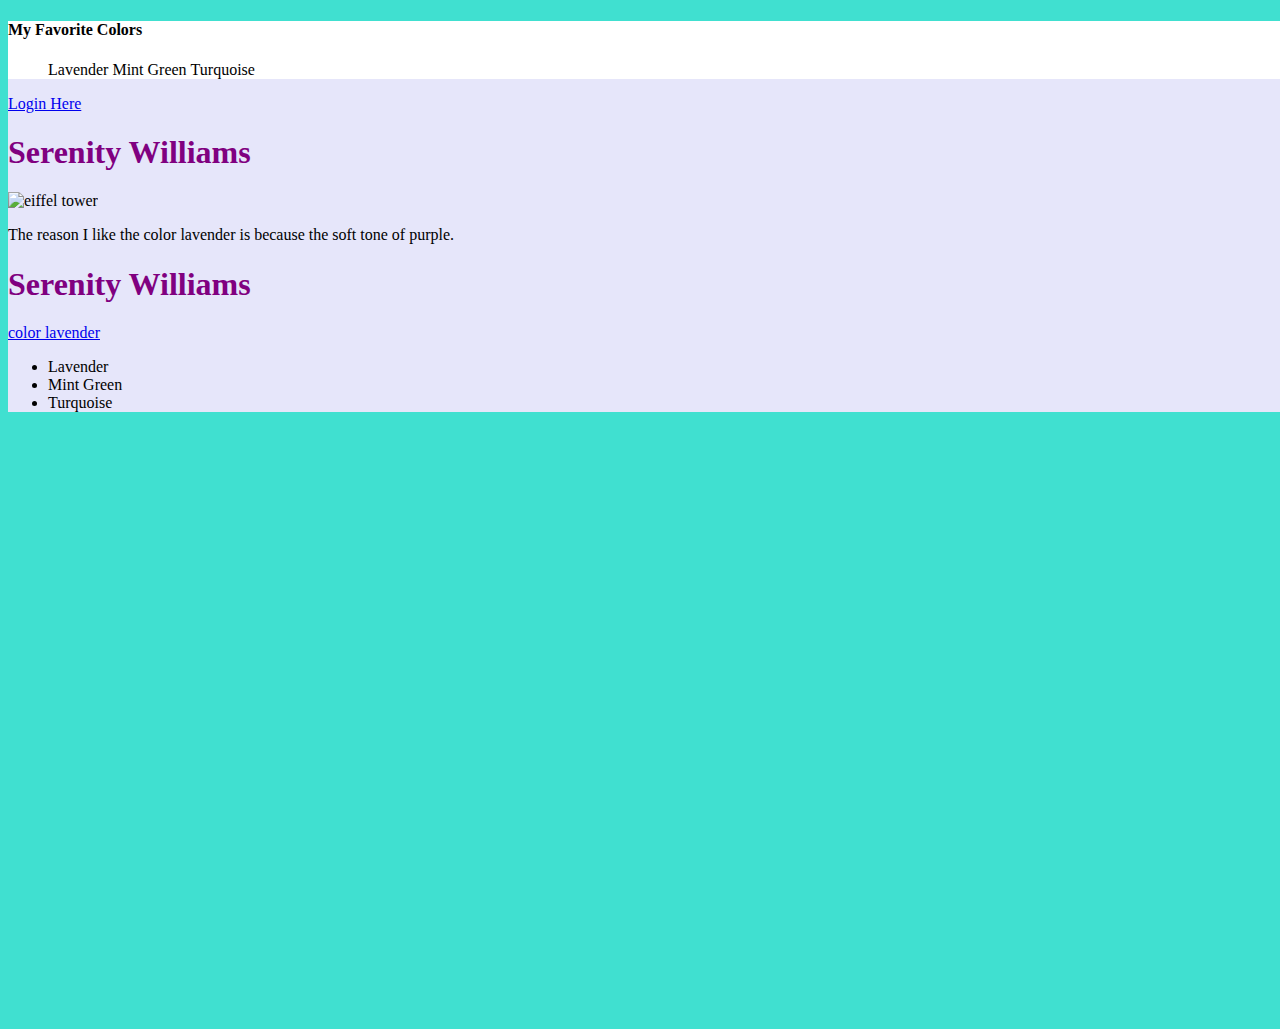
==== lavender.html @ 9f165521 "style" ====
<!DOCTYPE html>
<html>

<head>
<title>Lavender</title>
<link href="styles.css" rel="stylesheet" type="text/css"/>
</head>

<style>

  body {
  background-image: url("https://upload.wikimedia.org/wikipedia/commons/thumb/6/67/CreepingPhlox-CentralMA-20140513.jpg/243px-CreepingPhlox-CentralMA-20140513.jpg");
  width: 2000px;
height: 1000px;
}
</style>

<body>
<div class="container">

  <div class="navbar">
  <h4>My Favorite Colors</h4>
  <ul>
  <li>Lavender</li>
  <li>Mint Green</li>
  <li>Turquoise</li>
</ul>
</div>
<div class="login"Login Here</div>
  <a class="active" href="#login">Login Here</a>
  <div class="main">
</body>
<h1>Serenity Williams</h1>
<img src="http://1.bp.blogspot.com/-7_QEXzEbXCA/TZkrqwSB_ZI/AAAAAAAACUc/pm-Y6tYHtG8/s1600/eiffel-tower-at-night-paris-france.jpg" alt="eiffel tower"style="width:500px;height:400px;"/>
<p>The reason I like the color lavender is because the soft tone of purple.</p>
  <h1>Serenity Williams</h1></p>
<a href="https://binged.it/2D3YZDU">color lavender</a>
</div>

<footer>
  <ul>
  <li>Lavender</li>
  <li>Mint Green</li>
  <li>Turquoise</li>
</ul>
</footer>
</html>
---- styles.css ----
h1 {
  color:purple;
}
.container {background-color: lavender;
}
body {
  background-color: Turquoise;
  background-image: url("https://binged.it/2D3YZDU");
}
.navbar {
  background-image: url("https://goo.gl/images/QX6TwK");
  background-color: white;

}

.navbar li {
  display: inline;
}


.login a:hover {
  cursor: pointer;
  margin-right: 30px;
  padding: 8px 10px;
  border: 5px;
  position: relative;
  float: right;
}
.login a:active {
top: 5px;
}



.
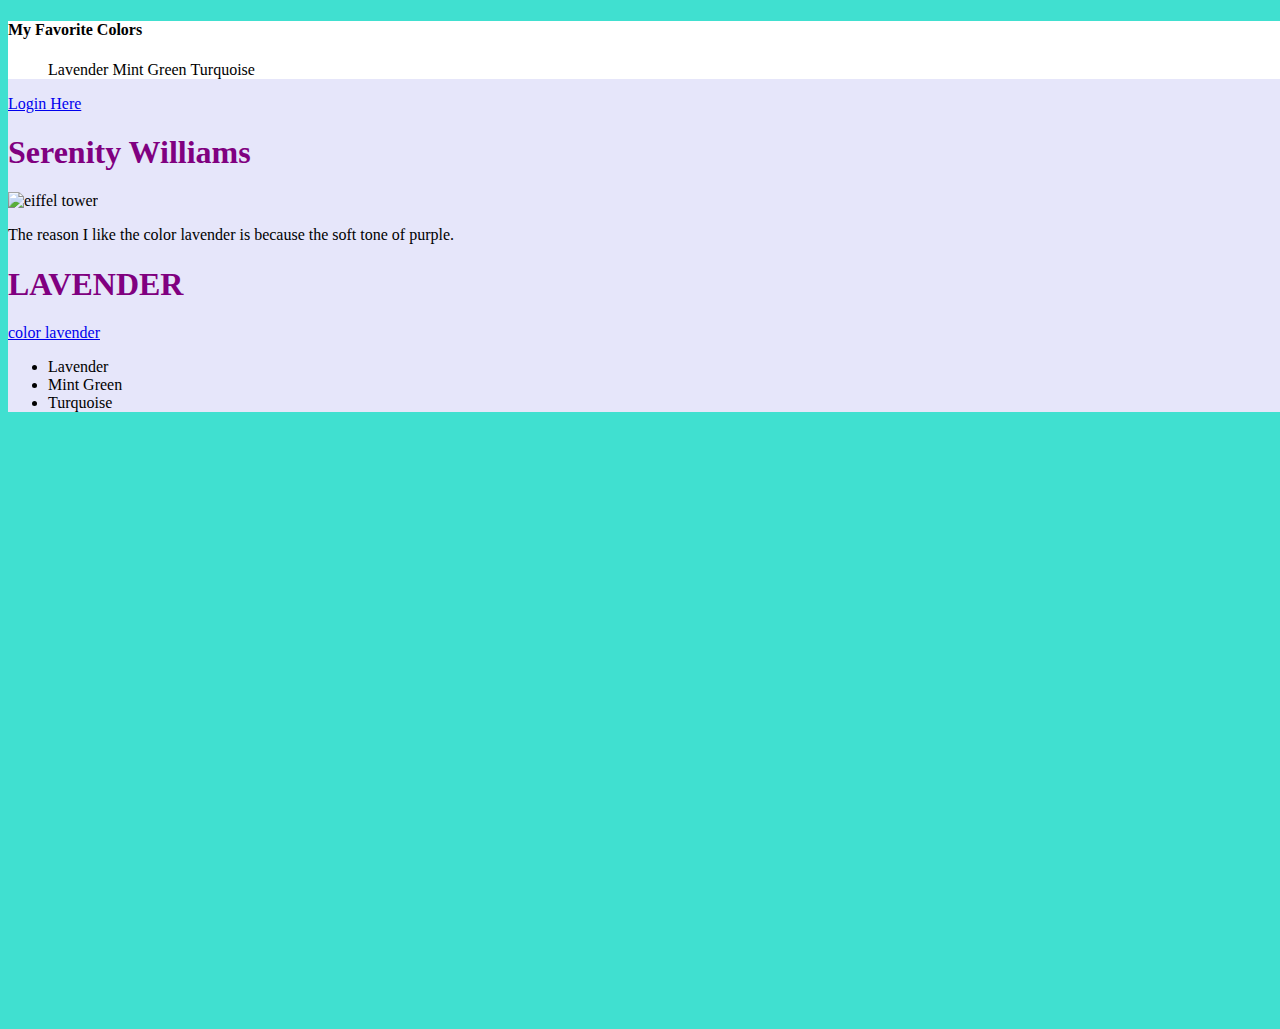
==== commit d2a8a191: "changed name" ====
--- a/lavender.html
+++ b/lavender.html
@@ -33,7 +33,7 @@
 <h1>Serenity Williams</h1>
 <img src="http://1.bp.blogspot.com/-7_QEXzEbXCA/TZkrqwSB_ZI/AAAAAAAACUc/pm-Y6tYHtG8/s1600/eiffel-tower-at-night-paris-france.jpg" alt="eiffel tower"style="width:500px;height:400px;"/>
 <p>The reason I like the color lavender is because the soft tone of purple.</p>
-  <h1>Serenity Williams</h1></p>
+  <h1>LAVENDER</h1>
 <a href="https://binged.it/2D3YZDU">color lavender</a>
 </div>
 
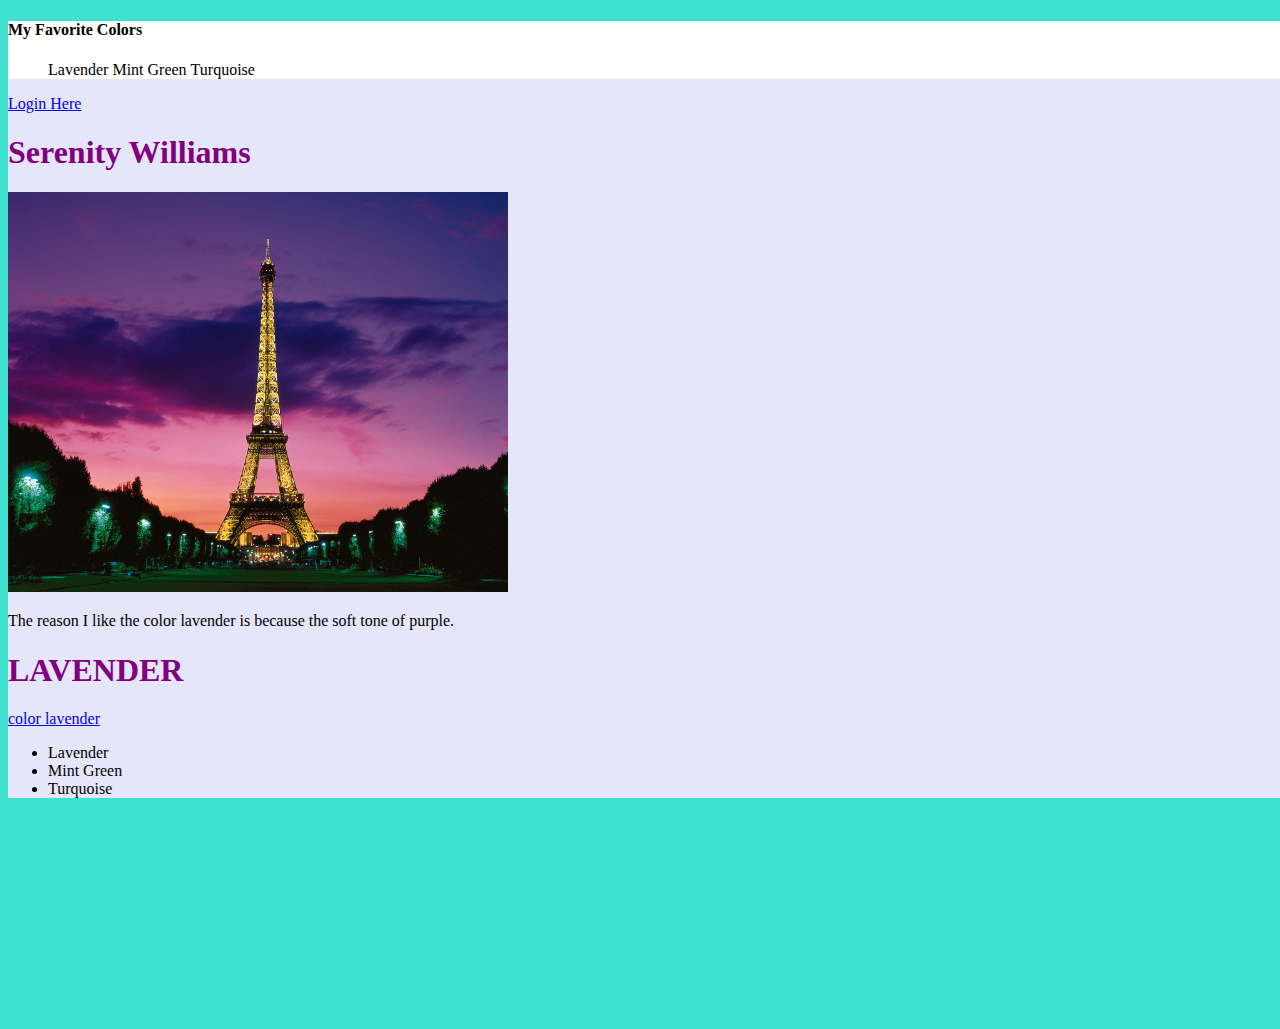
==== commit eee3d7e4: "image" ====
--- a/lavender.html
+++ b/lavender.html
@@ -31,7 +31,7 @@
   <div class="main">
 </body>
 <h1>Serenity Williams</h1>
-<img src="http://1.bp.blogspot.com/-7_QEXzEbXCA/TZkrqwSB_ZI/AAAAAAAACUc/pm-Y6tYHtG8/s1600/eiffel-tower-at-night-paris-france.jpg" alt="eiffel tower"style="width:500px;height:400px;"/>
+<img src="./images/france.jpg" alt="eiffel tower"style="width:500px;height:400px;"/>
 <p>The reason I like the color lavender is because the soft tone of purple.</p>
   <h1>LAVENDER</h1>
 <a href="https://binged.it/2D3YZDU">color lavender</a>
--- a/styles.css
+++ b/styles.css
@@ -5,7 +5,6 @@
 }
 body {
   background-color: Turquoise;
-  background-image: url("https://binged.it/2D3YZDU");
 }
 .navbar {
   background-image: url("https://goo.gl/images/QX6TwK");
@@ -24,12 +23,44 @@
   padding: 8px 10px;
   border: 5px;
   position: relative;
-  float: right;
 }
 .login a:active {
 top: 5px;
 }
 
+.lavender a:hover {
+  cursor: pointer;
+  margin-right: 30px;
+  padding: 8px 10px;
+  border: 5px;
+  position: relative;
+}
+
+.lavender a:active {
+top: 5px;
+}
 
 
-.
+.mint-green a:hover {
+  cursor: pointer;
+  margin-right: 30px;
+  padding: 8px 10px;
+  border: 5px;
+  position: relative;
+}
+
+.mint-green a:active {
+top: 5px;
+}
+
+.turquoise a:hover {
+  cursor: pointer;
+  margin-right: 30px;
+  padding: 8px 10px;
+  border: 5px;
+  position: relative;
+}
+
+.turquoise a:active {
+top: 5px;
+}
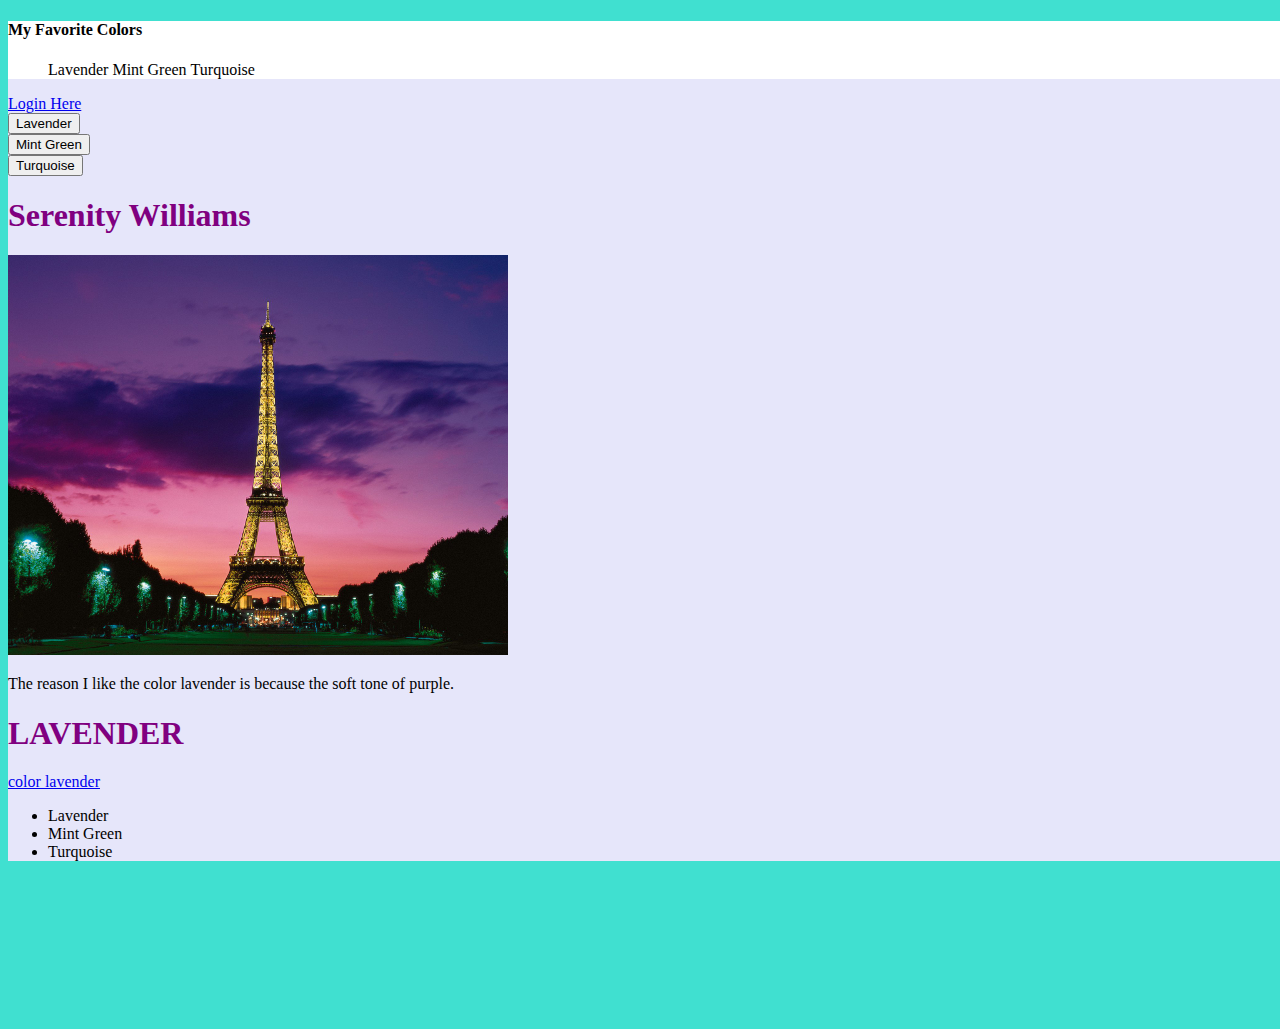
==== commit 748f0c7a: "added buttons" ====
--- a/lavender.html
+++ b/lavender.html
@@ -4,6 +4,9 @@
 <head>
 <title>Lavender</title>
 <link href="styles.css" rel="stylesheet" type="text/css"/>
+<link href="lavender.html" rel="stylesheet" type="text/html"/>
+<link href="turquoise.html" rel="stylesheet" type="text/html"/>
+<link href="mint green.html" rel="stylesheet" type="text/html"/>
 </head>
 
 <style>
@@ -29,6 +32,13 @@
 <div class="login"Login Here</div>
   <a class="active" href="#login">Login Here</a>
   <div class="main">
+    <div class="lavender"Lavender</div>
+      <a href="lavender.html"><button>Lavender</button></a>
+      <div class="mint green"Mint Green</div>
+        <a href="mint green.html"><button>Mint Green</button></a>
+        <div class="turquoise"Turquoise</div>
+          <a href="turquoise.html"><button>Turquoise</button></a>
+
 </body>
 <h1>Serenity Williams</h1>
 <img src="./images/france.jpg" alt="eiffel tower"style="width:500px;height:400px;"/>
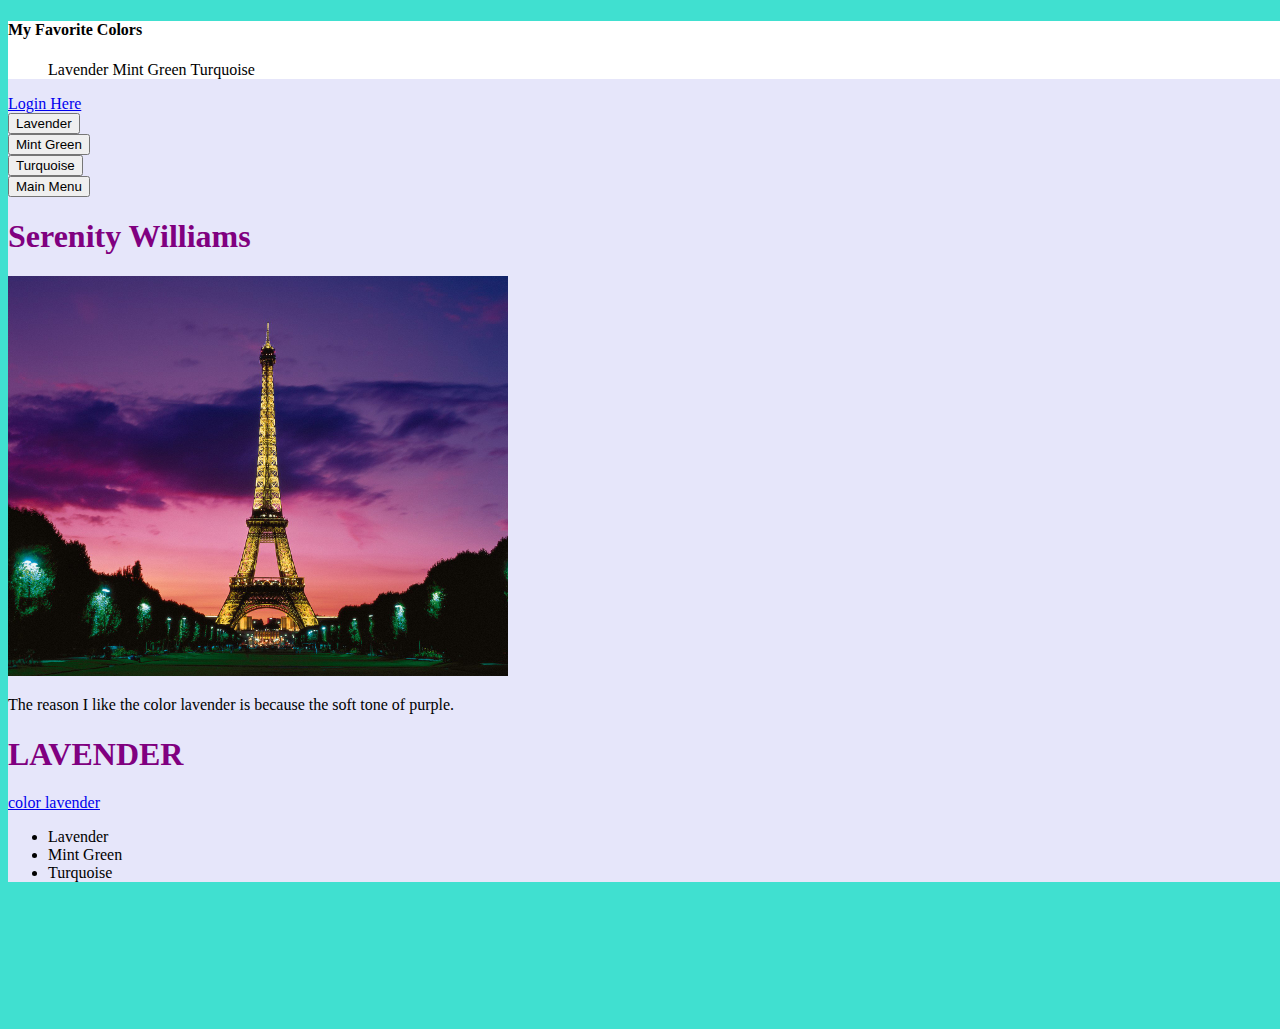
==== commit e05b00d3: "added buttons" ====
--- a/lavender.html
+++ b/lavender.html
@@ -7,6 +7,7 @@
 <link href="lavender.html" rel="stylesheet" type="text/html"/>
 <link href="turquoise.html" rel="stylesheet" type="text/html"/>
 <link href="mint green.html" rel="stylesheet" type="text/html"/>
+<link href="index.html" rel="stylesheet" type="text/html"/>
 </head>
 
 <style>
@@ -38,6 +39,8 @@
         <a href="mint green.html"><button>Mint Green</button></a>
         <div class="turquoise"Turquoise</div>
           <a href="turquoise.html"><button>Turquoise</button></a>
+          <div class="index.html"Main Menu</div>
+            <a href="index.html"><button>Main Menu</button></a>
 
 </body>
 <h1>Serenity Williams</h1>
